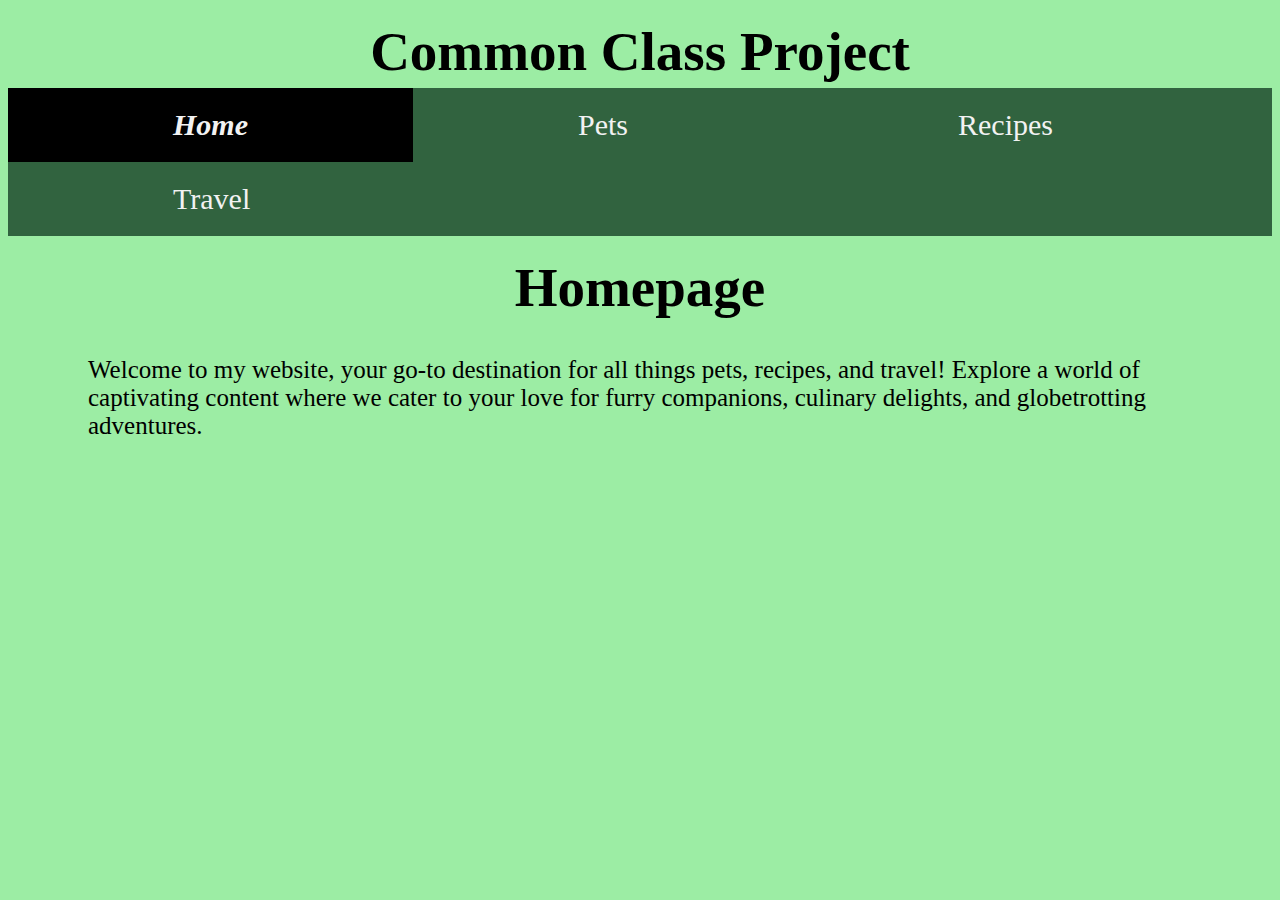
==== index.html @ 2f4dbe9c "Add files via upload" ====
<!DOCTYPE html>
<html lang="en">
<head>
    <meta charset="UTF-8">
    <meta name="viewport" content="width=device-width, initial-scale=1.0">
    <link rel="stylesheet" href="css/reset.css">
    <link rel="stylesheet" href="css/style.css">
    <title>Homepage</title>
</head>
<body>
    <a class="skip-to-content-link" href="#main">
        Skip to content
      </a>
    <header>
        <h1>Common Class Project</h1>
        <nav class = "topnav">
            <ul>
                <li><a href = "index.html" class = "active">Home</a></li>
                <li><a href = "pets.html">Pets</a></li>
                <li><a href = "recipes.html">Recipes</a></li>
                <li><a href = "travel.html">Travel</a></li>
            </ul>
        </nav>

    </header>
    <main id="main">
        <h1>Homepage</h1>
        <div>
            <p>Welcome to my website, your go-to destination for all things pets, recipes, and travel! Explore a world of captivating content where we cater to your love for furry companions, culinary delights, and globetrotting adventures. </p>
        </div>
 
    </main>
    
</body>
</html>
---- css/style.css ----
body {
    background-color: hsl(126, 69%, 77%);
}

h1{
    font-size: 55px;
    font-family: "Garamond", "Times New Roman", serif;
    margin-top: 2rem; /* Equivalent to my-4 in tailwindcss */
    margin-bottom: 1rem; /* Equivalent to my-4 in tailwindcss */
    line-height: 2.5rem;
    text-align: center
}
h2 {
    font-size: 45px;
    font-family: "Garamond", "Times New Roman", serif;
    margin-left: 5rem;
    margin-right: 5rem;
    margin-top: 3rem; /* Equivalent to my-4 in tailwindcss */
    margin-bottom: 1rem; /* Equivalent to my-4 in tailwindcss */
}
h3 {
    font-size: 35px;
    font-family: "Garamond", "Times New Roman", serif;
    margin-left: 5rem;
    margin-right: 5rem;
    margin-top: 3rem;
    margin-bottom: 2rem;
}
p {
    font-size: 25px;
    font-family: "Garamond", "Times New Roman", serif;
    margin-left: 5rem;
    margin-right: 5rem;
    margin-top: 3rem;
    margin-bottom: 2rem;
}
img {
    width: 500px;
    height: 500px;
    border-radius: 30px;
    margin-top: 20px;
    margin-bottom: 20px
}
video {
    width: 500px;
    height: 500px;
    border-radius: 25px;
    margin-top: 20px;
    margin-bottom: 20px
}

.grid-container {
    display: grid;
}

.four-photos {
    display: grid;
    grid-template-columns: 1fr 1fr 1fr 1fr;
}
.general-photos{
    display: grid;
    grid-template-columns: 1fr 1fr 1fr;
}
.two-photos {
    display: grid;
    grid-template-columns: 1fr 1fr;
}

.skip-to-content-link {
    background: #8b4201;
    color: #fff;
    height: auto;
    padding: 8px;
    position: fixed;
    left: 10px; 
    top: 10px;  
    transform: translateY(-100%);
    transition: transform 0.3s;
    opacity: 0; 
}

.skip-to-content-link:focus, .skip-to-content-link:active {
    transform: translateY(0%);
    opacity: 1; /* Make visible when focused */
}

nav ul {
    list-style-type: none;
    margin: 0;
    padding: 0;
    font-size: 20px;
}
.active {
    font-style: italic;
    font-weight: bold;
    background-color: #000000;

}
.center {
    display: block;
    margin-left: auto;
    margin-right: auto;
    width: 50%;
  }

  ul {
    font-size: 25px;
    font-family: "Garamond", "Times New Roman", serif;
    margin-left: 5rem;
    margin-right: 5rem;
    margin-top: 3rem;
    margin-bottom: 2rem; 
  }
  ol {
    font-size: 25px;
    font-family: "Garamond", "Times New Roman", serif;
    margin-left: 5rem;
    margin-right: 5rem;
    margin-top: 3rem;
    margin-bottom: 2rem;
  }
  .topnav {
    background-color: #31633f;
    overflow: hidden;
  }
  .topnav a {
    float: left;
    color: #f2f2f2;
    text-align: center;
    padding: 20px 165px 20px 165px;
    text-decoration: none;
    font-size: 30px;
  }
  .topnav a:hover {
    background-color: #efefef;
    color: black;
  }
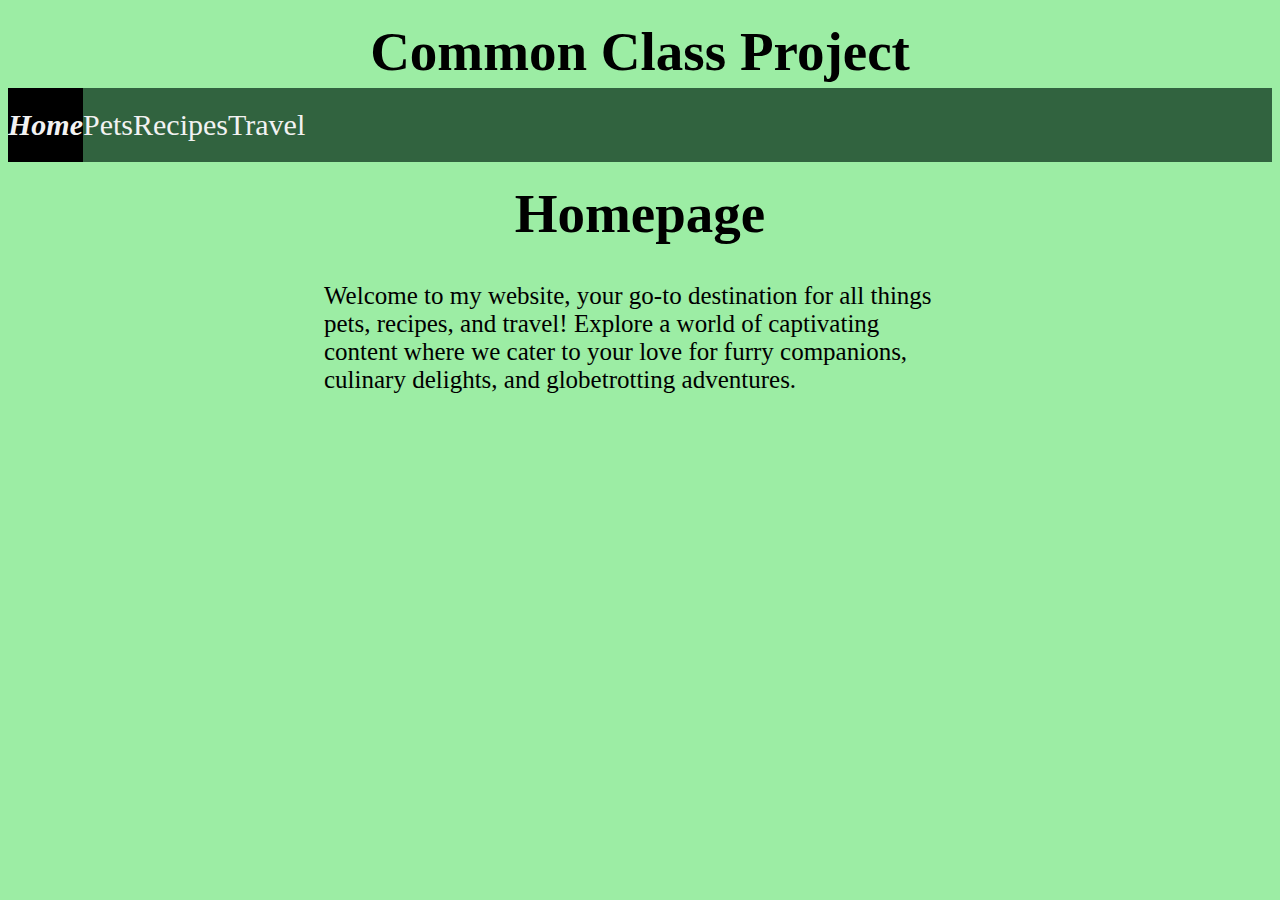
==== commit d2bb492d: "Add files via upload" ====
--- a/index.html
+++ b/index.html
@@ -26,7 +26,7 @@
     <main id="main">
         <h1>Homepage</h1>
         <div>
-            <p>Welcome to my website, your go-to destination for all things pets, recipes, and travel! Explore a world of captivating content where we cater to your love for furry companions, culinary delights, and globetrotting adventures. </p>
+            <p class="center">Welcome to my website, your go-to destination for all things pets, recipes, and travel! Explore a world of captivating content where we cater to your love for furry companions, culinary delights, and globetrotting adventures. </p>
         </div>
  
     </main>
--- a/css/style.css
+++ b/css/style.css
@@ -51,18 +51,26 @@
 
 .grid-container {
     display: grid;
+    margin-left: 5rem;
+    margin-right: 5rem;
 }
 
 .four-photos {
     display: grid;
+    margin-left: 5rem;
+    margin-right: 5rem;
     grid-template-columns: 1fr 1fr 1fr 1fr;
 }
 .general-photos{
     display: grid;
+    margin-left: 5rem;
+    margin-right: 5rem;
     grid-template-columns: 1fr 1fr 1fr;
 }
 .two-photos {
     display: grid;
+    margin-left: 5rem;
+    margin-right: 5rem;
     grid-template-columns: 1fr 1fr;
 }
 
@@ -127,7 +135,10 @@
     float: left;
     color: #f2f2f2;
     text-align: center;
-    padding: 20px 165px 20px 165px;
+    padding-top: 20px;
+    padding-left: auto;
+    padding-right:auto;
+    padding-bottom: 20px;
     text-decoration: none;
     font-size: 30px;
   }
